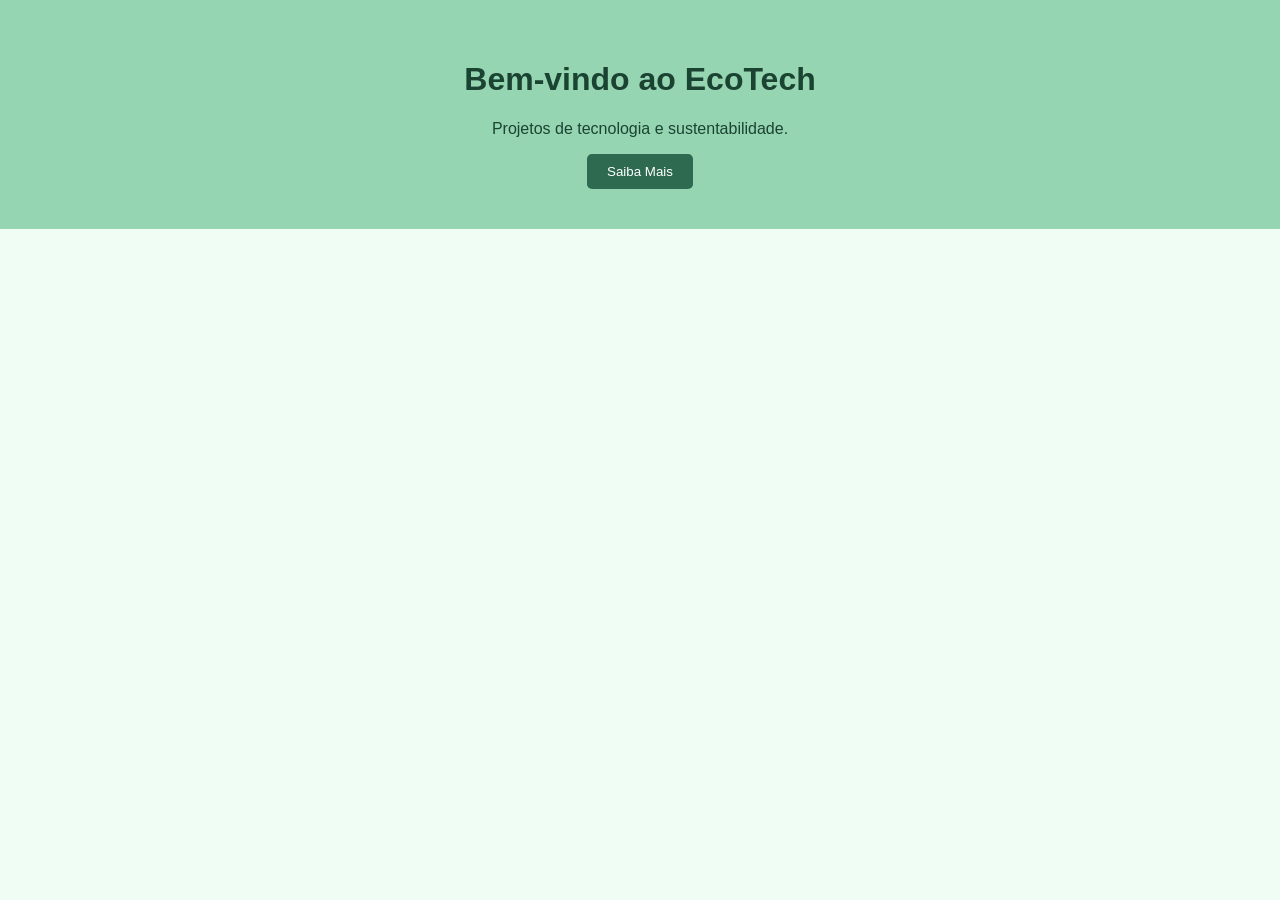
==== index.html @ 3a669ea6 "Versão inicial do projeto EcoTech" ====
<!DOCTYPE html>
<html lang="pt-BR">

<head>
    <meta charset="UTF-8">
    <title>EcoTech - Tecnologia Sustentável</title>
    <link rel="stylesheet" href="style.css">
</head>

<body>
    <header>
        <h1>Bem-vindo ao EcoTech </h1>
        <p>Projetos de tecnologia e sustentabilidade.</p>
        <button>Saiba Mais</button>
    </header>
</body>

</html>
---- style.css ----
body {
    font-family: Arial, sans-serif;
    text-align: center;
    background-color: #f0fdf4;
    color: #1b4332;
    margin: 0;
    padding: 0;
}

header {
    background-color: #95d5b2;
    padding: 40px;
}

button {
    background-color: #2d6a4f;
    color: white;
    border: none;
    padding: 10px 20px;
    border-radius: 5px;
    cursor: pointer;
}

button:hover {
    background-color: #1b4332;
}
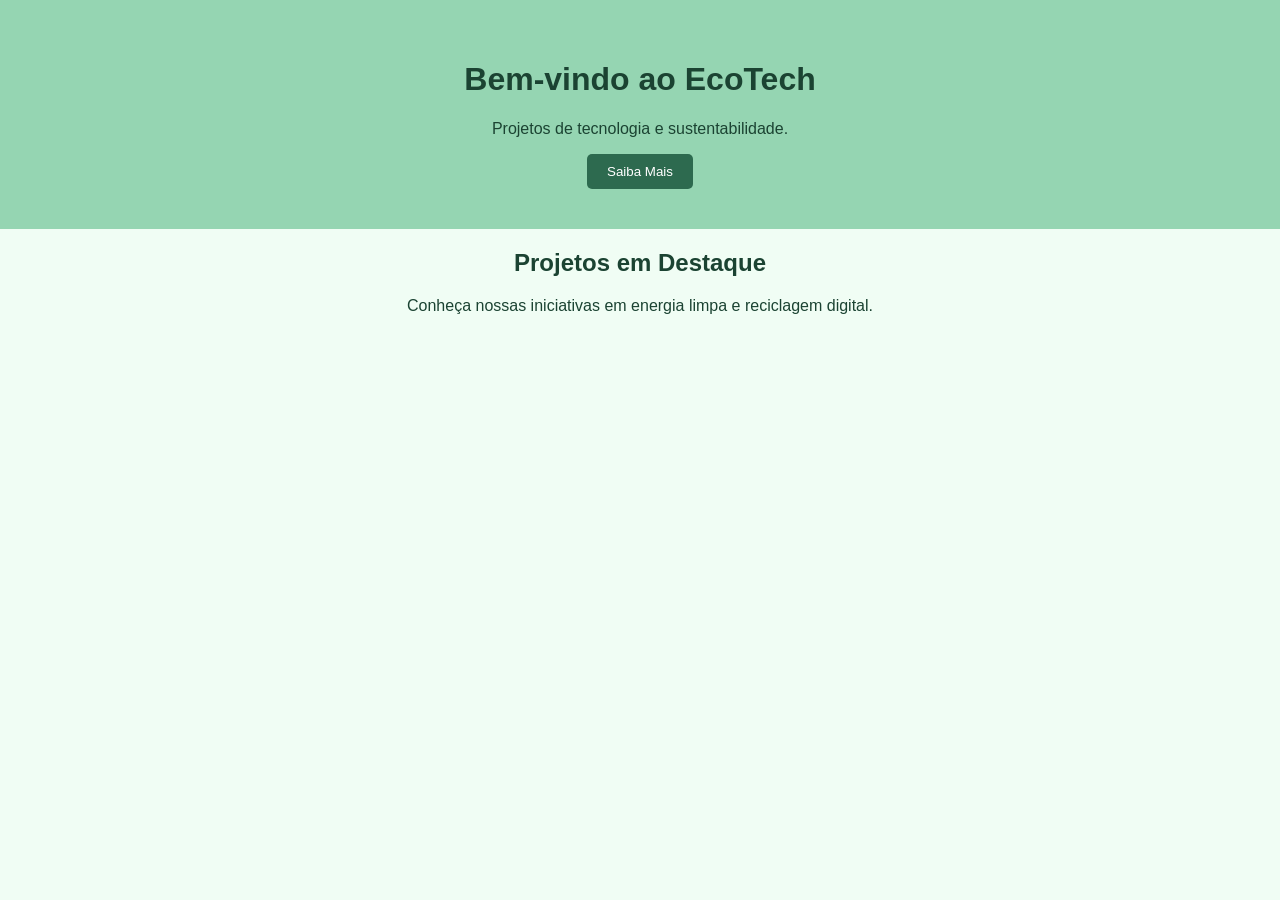
==== commit 3868b11e: "Adicionada seção de projetos em destaque" ====
--- a/index.html
+++ b/index.html
@@ -13,6 +13,14 @@
         <p>Projetos de tecnologia e sustentabilidade.</p>
         <button>Saiba Mais</button>
     </header>
+
+    <section>
+        <h2>Projetos em Destaque</h2>
+        <p>Conheça nossas iniciativas em energia limpa e reciclagem
+            digital.
+        </p>
+
+    </section>
 </body>
 
 </html>
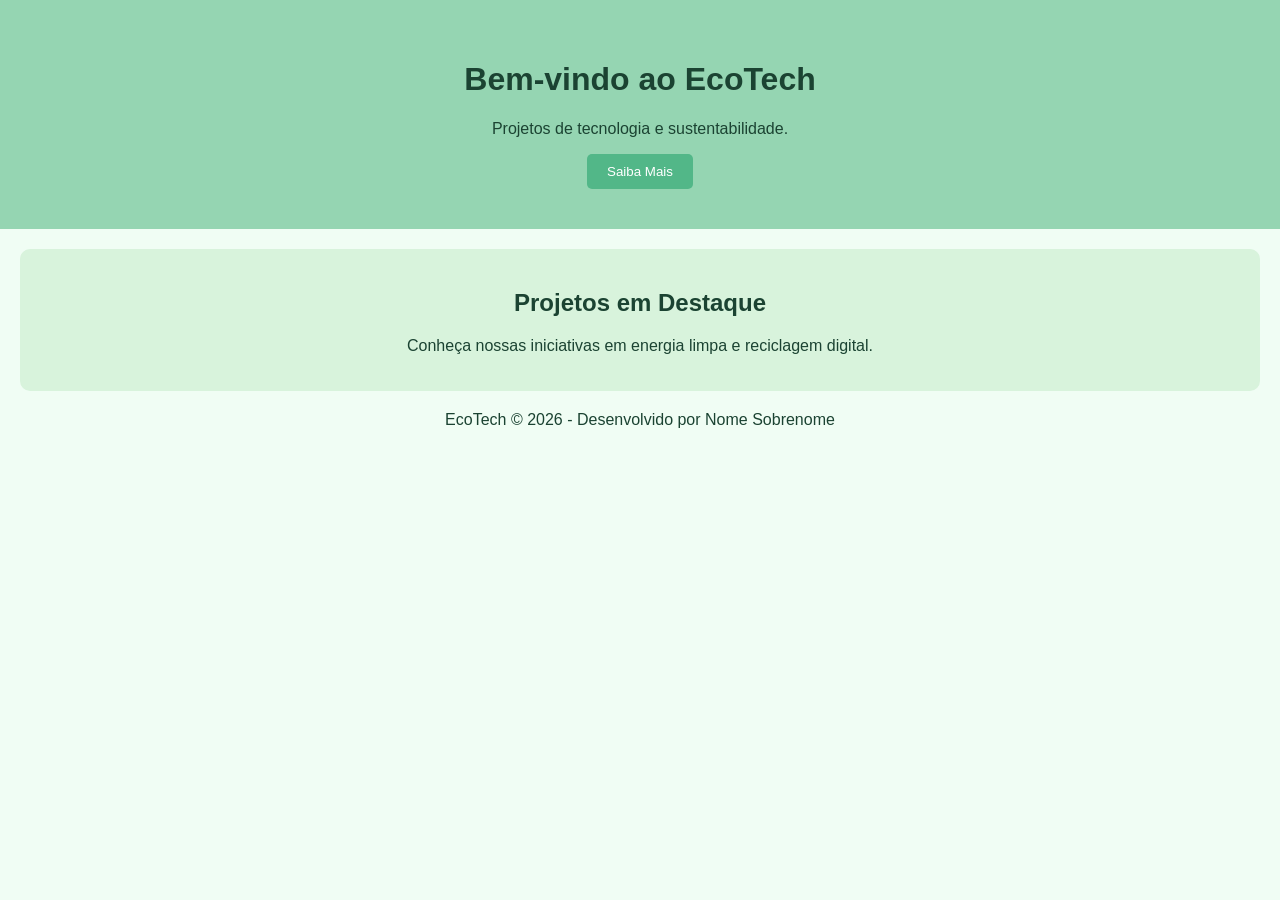
==== commit a8b660a5: "Preparação para versão 1.0.0 com rodapé" ====
--- a/index.html
+++ b/index.html
@@ -8,6 +8,7 @@
 </head>
 
 <body>
+
     <header>
         <h1>Bem-vindo ao EcoTech </h1>
         <p>Projetos de tecnologia e sustentabilidade.</p>
@@ -19,8 +20,12 @@
         <p>Conheça nossas iniciativas em energia limpa e reciclagem
             digital.
         </p>
+    </section>
 
-    </section>
+    <footer>
+        <p>EcoTech © 2026 - Desenvolvido por Nome Sobrenome</p>
+    </footer>
+
 </body>
 
 </html>
--- a/style.css
+++ b/style.css
@@ -13,7 +13,8 @@
 }
 
 button {
-    background-color: #2d6a4f;
+    background-color: #52b788;
+    /* corrigido */
     color: white;
     border: none;
     padding: 10px 20px;
@@ -23,4 +24,11 @@
 
 button:hover {
     background-color: #1b4332;
+}
+
+section {
+    background-color: #d8f3dc;
+    margin: 20px;
+    padding: 20px;
+    border-radius: 10px;
 }
